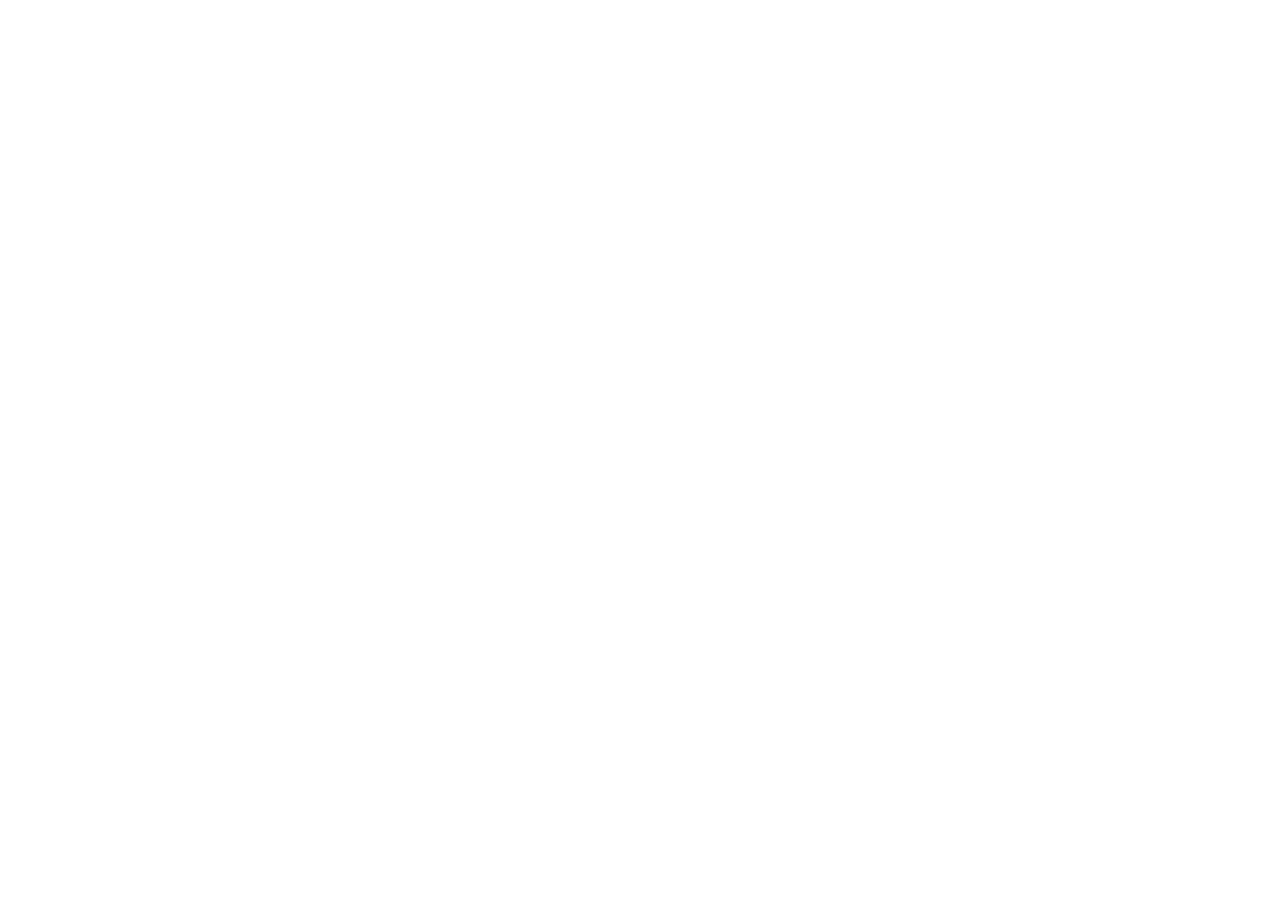
==== React/2_React_essentials_deep_dive/7_tic_tac_toe_starting_project/index.html @ 737a330d "add new project" ====
<!DOCTYPE html>
<html lang="en">
  <head>
    <meta charset="UTF-8" />
    <link rel="icon" type="image/svg+xml" href="/game-logo.png" />
    <meta name="viewport" content="width=device-width, initial-scale=1.0" />
    <title>React Tic-Tac-Toe</title>
  </head>
  <body>
    <div id="root"></div>
    <script type="module" src="/src/index.jsx"></script>
  </body>
</html>
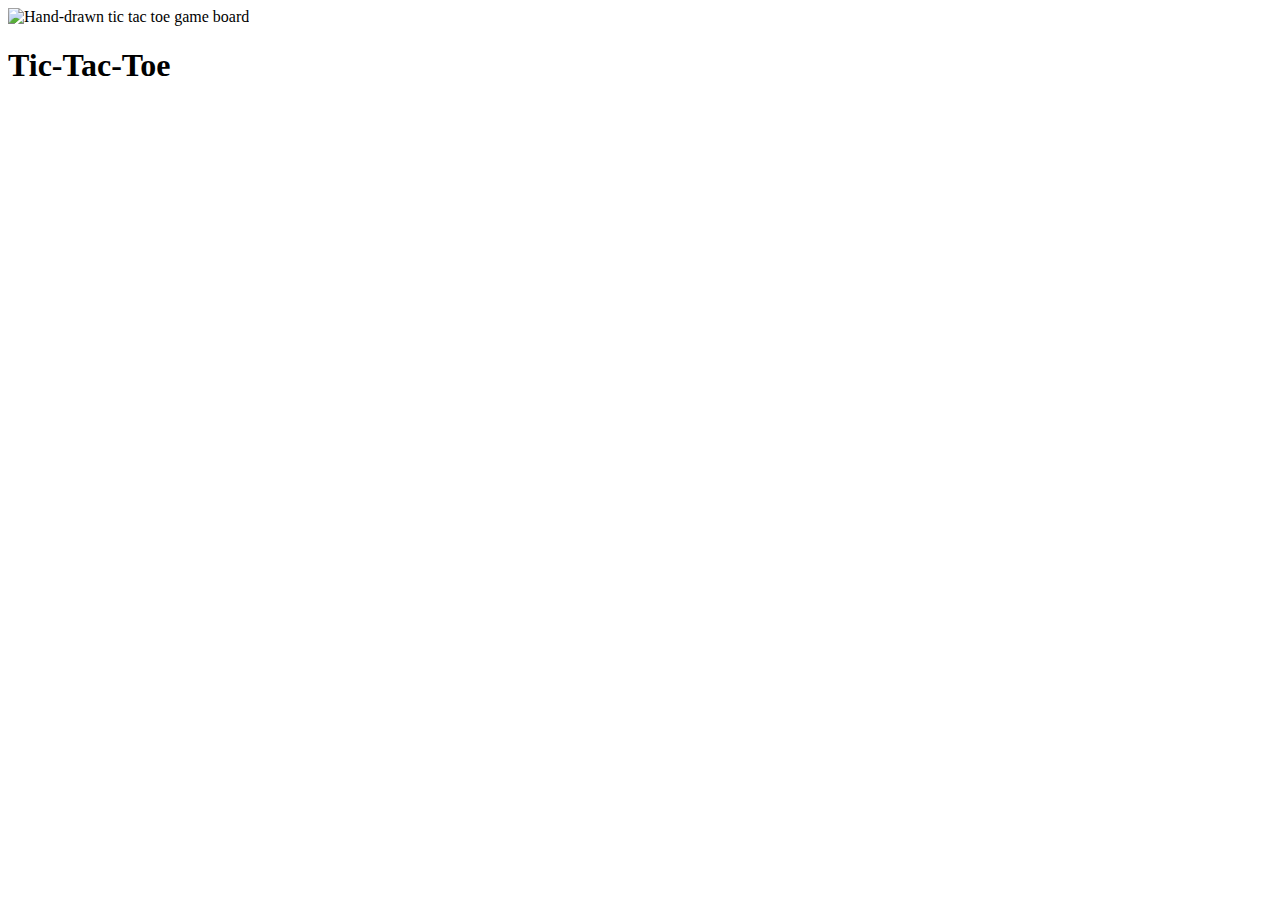
==== commit 17d3a63f: "15 doc and changes" ====
--- a/React/2_React_essentials_deep_dive/7_tic_tac_toe_starting_project/index.html
+++ b/React/2_React_essentials_deep_dive/7_tic_tac_toe_starting_project/index.html
@@ -7,6 +7,10 @@
     <title>React Tic-Tac-Toe</title>
   </head>
   <body>
+    <header>
+      <img src="game-logo.png" alt="Hand-drawn tic tac toe game board">
+      <h1>Tic-Tac-Toe</h1>
+    </header>
     <div id="root"></div>
     <script type="module" src="/src/index.jsx"></script>
   </body>
